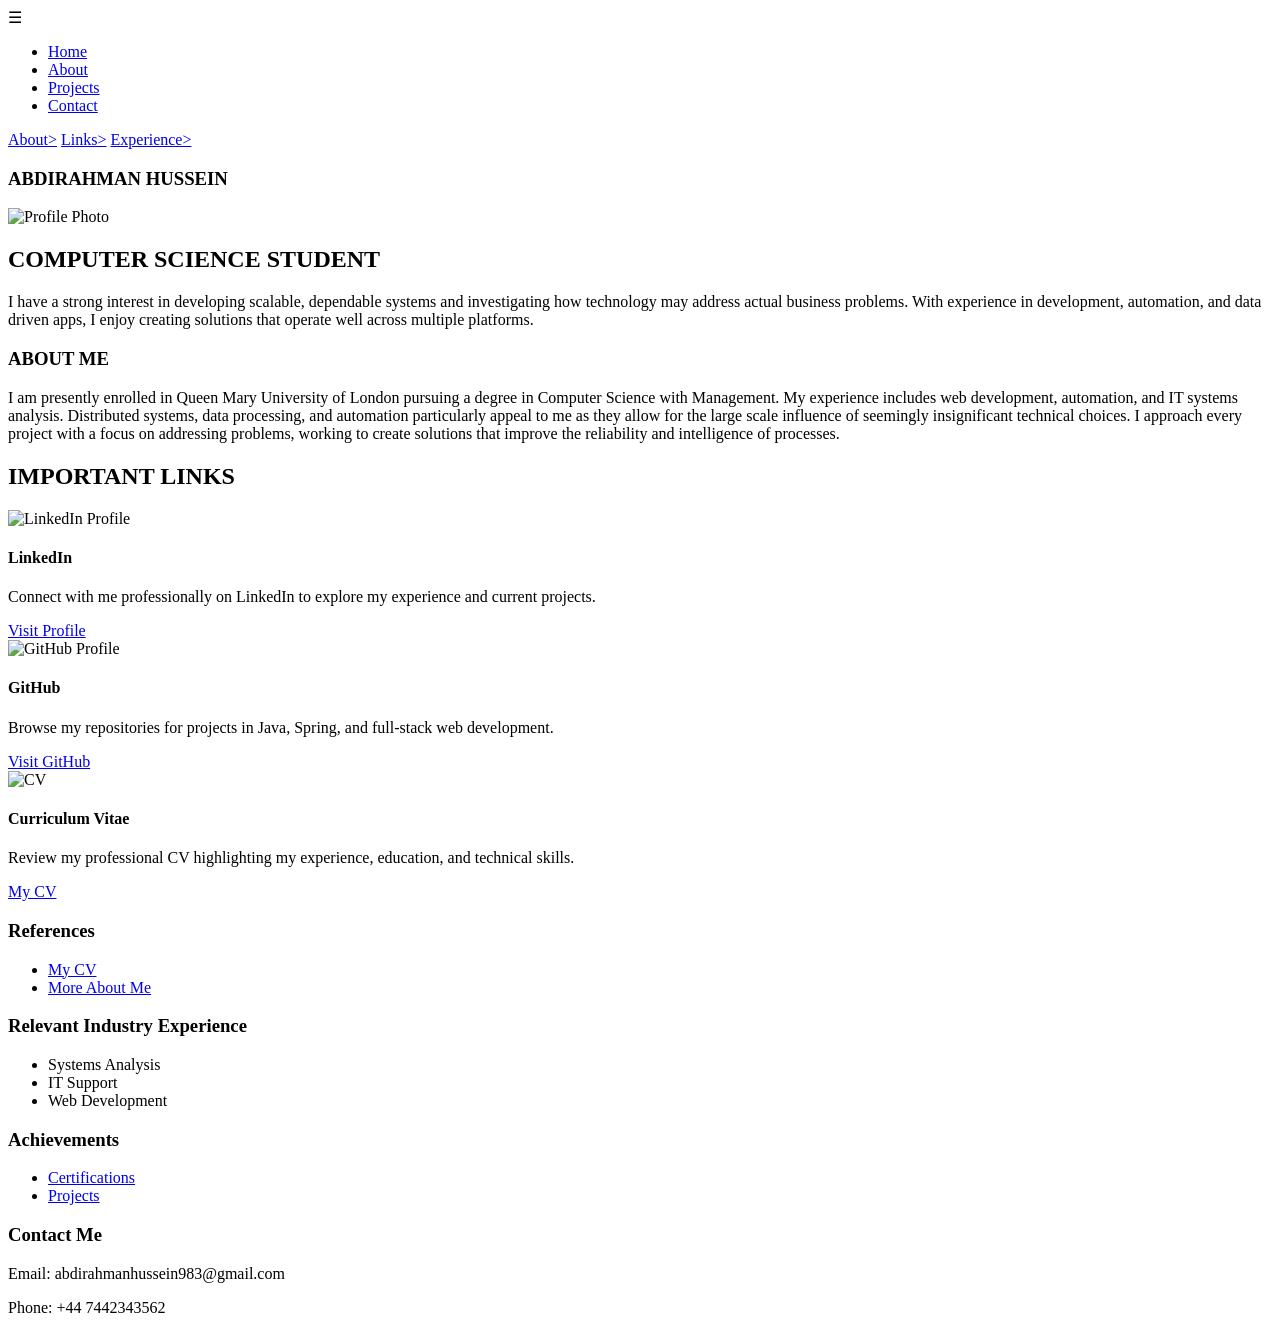
==== index.html @ 509d99f1 "Updates Updated Experience section" ====
<!DOCTYPE html>
<html lang="en">
<head>
  <meta charset="UTF-8">
  <meta name="viewport" content="width=device-width, initial-scale=1.0">
  <title>Home Page</title>
  <link href="https://unpkg.com/boxicons@2.1.4/css/boxicons.min.css" rel="stylesheet">
  <link rel="stylesheet" href="Menubar.css">
  <link rel="stylesheet" href="index.css">
  <link rel="stylesheet" href="footer.css">
  <link rel="stylesheet" href="reset.css">
  <link rel="stylesheet" href="https://cdn.jsdelivr.net/npm/swiper@9/swiper-bundle.min.css">
  <script src="script.js"></script>
  <style>   
    @media (max-width: 768px) {
      @import url('mobile.css');
    }

     @media (max-width: 768px) {

      /* Footer */
      .footer-content {
        flex-direction: column;
        text-align: center;
        padding: 1rem;
      }

      .footer-section {
        margin-bottom: 1rem;
      }

      .footer-section h3 {
        font-size: 1.1rem;
      }

      .footer-section ul li {
        font-size: 0.95rem;
        padding: 4px 0;
      }

      .contact-info {
        margin-top: 1.5rem;
        text-align: center;
      }
     }
  </style>
</head>
<body>
  <nav>
    <div class="menu-icon" id="clicked-menu" onclick="toggleMenu()">&#9776;</div>
    <ul class="menu">
      <li><a href="index.html">Home</a></li>
      <li><a href="About.html">About</a></li>
      <li><a href="Projects.html">Projects</a></li>
      <li><a href="Contact.html">Contact</a></li>
    </ul>
  </nav>

  <article class="container">
    <div class="home-buttons">
      <a data-theme-secondary="false" class="About-me" href="#About-link">About></a>
      <a data-theme-secondary="false" class="ImportantLinks" href="#link">Links></a>
      <a data-theme-secondary="false" class="Experience" href="About.html">Experience></a>
    </div>

    <section class="profile-section">
      <h1 class="name">ABDIRAHMAN HUSSEIN</h1>
      <img class="profile-photo" src="photo.png" alt="Profile Photo">
      <h2 class="header">COMPUTER SCIENCE STUDENT</h2>
      <p class="brief-overview">
      I have a strong interest in developing scalable, dependable systems and investigating how technology may address actual business problems. 
      With experience in development, automation, and data driven apps, I enjoy creating solutions that operate well across multiple platforms.  </p>
    </section>

    <section class="about-section" id="About-link">
      <h3 class="section-title">ABOUT ME</h3>
      <p class="about-detail">
       
I am presently enrolled in Queen Mary University of London pursuing a degree in Computer Science with Management. 
My experience includes web development, automation, and IT systems analysis. Distributed systems, data processing, and automation particularly appeal to me as they allow for the large scale influence of seemingly insignificant technical choices. 
I approach every project with a focus on addressing problems, working to create solutions that improve the reliability and intelligence of processes.
     
 </p>
    </section>

    <section id="link" class="header">
      <h2 class="Links-header">IMPORTANT LINKS</h2>
    </section>

    <section class="card-section">
      <div class="card">
        <img class="card-img-top" src="Linkedin-profile.jpg" alt="LinkedIn Profile">
        <div class="card-body">
          <h4 class="card-title">LinkedIn</h4>
          <p class="card-text">Connect with me professionally on LinkedIn to explore my experience and current projects.</p>
          <a href="https://www.linkedin.com/in/abdirahman-ahmed-685b182a5/" target="_blank" class="btn btn-primary">Visit Profile</a>
        </div>
      </div>
      <div class="card">
        <img class="card-img-top" src="github.jpg" alt="GitHub Profile">
        <div class="card-body">
          <h4 class="card-title">GitHub</h4>
          <p class="card-text">Browse my repositories for projects in Java, Spring, and full-stack web development.</p>
          <a href="https://github.com/Abdul-Hussein?tab=projects" target="_blank" class="btn btn-primary">Visit GitHub</a>
        </div>
      </div>
      <div class="card">
        <img class="card-img-top" src="CVphoto.png" alt="CV">
        <div class="card-body">
          <h4 class="card-title">Curriculum Vitae</h4>
          <p class="card-text">Review my professional CV highlighting my experience, education, and technical skills.</p>
          <a href="CV.html" target="_blank" class="btn btn-primary">My CV</a>
        </div>
      </div>
    </section>
  </article>

  <footer class="footer">
    <div class="footer-content">
      <div class="footer-section">
        <h3>References</h3>
        <ul>
          <li><a href="CV.html">My CV</a></li>
          <li><a href="Home-BlogPage.html">More About Me</a></li>
        </ul>
      </div>
      <div class="footer-section">
  <h3> Relevant Industry Experience</h3>
  <ul>
    <li>Systems Analysis</li>
    <li>IT Support </li>
    <li>Web Development</li>
  
  </ul>
</div>
      <div class="footer-section">
        <h3>Achievements</h3>
        <ul>
          <li><a href="#certifications">Certifications</a></li>
          <li><a href="Projectsfinal.html">Projects</a></li>
        </ul>
      </div>
    </div>
    <div class="contact-info">
      <h3>Contact Me</h3>
      <p>Email: abdirahmanhussein983@gmail.com</p>
      <p>Phone: +44 7442343562</p>
    </div>
  </footer>
</body>
</html>
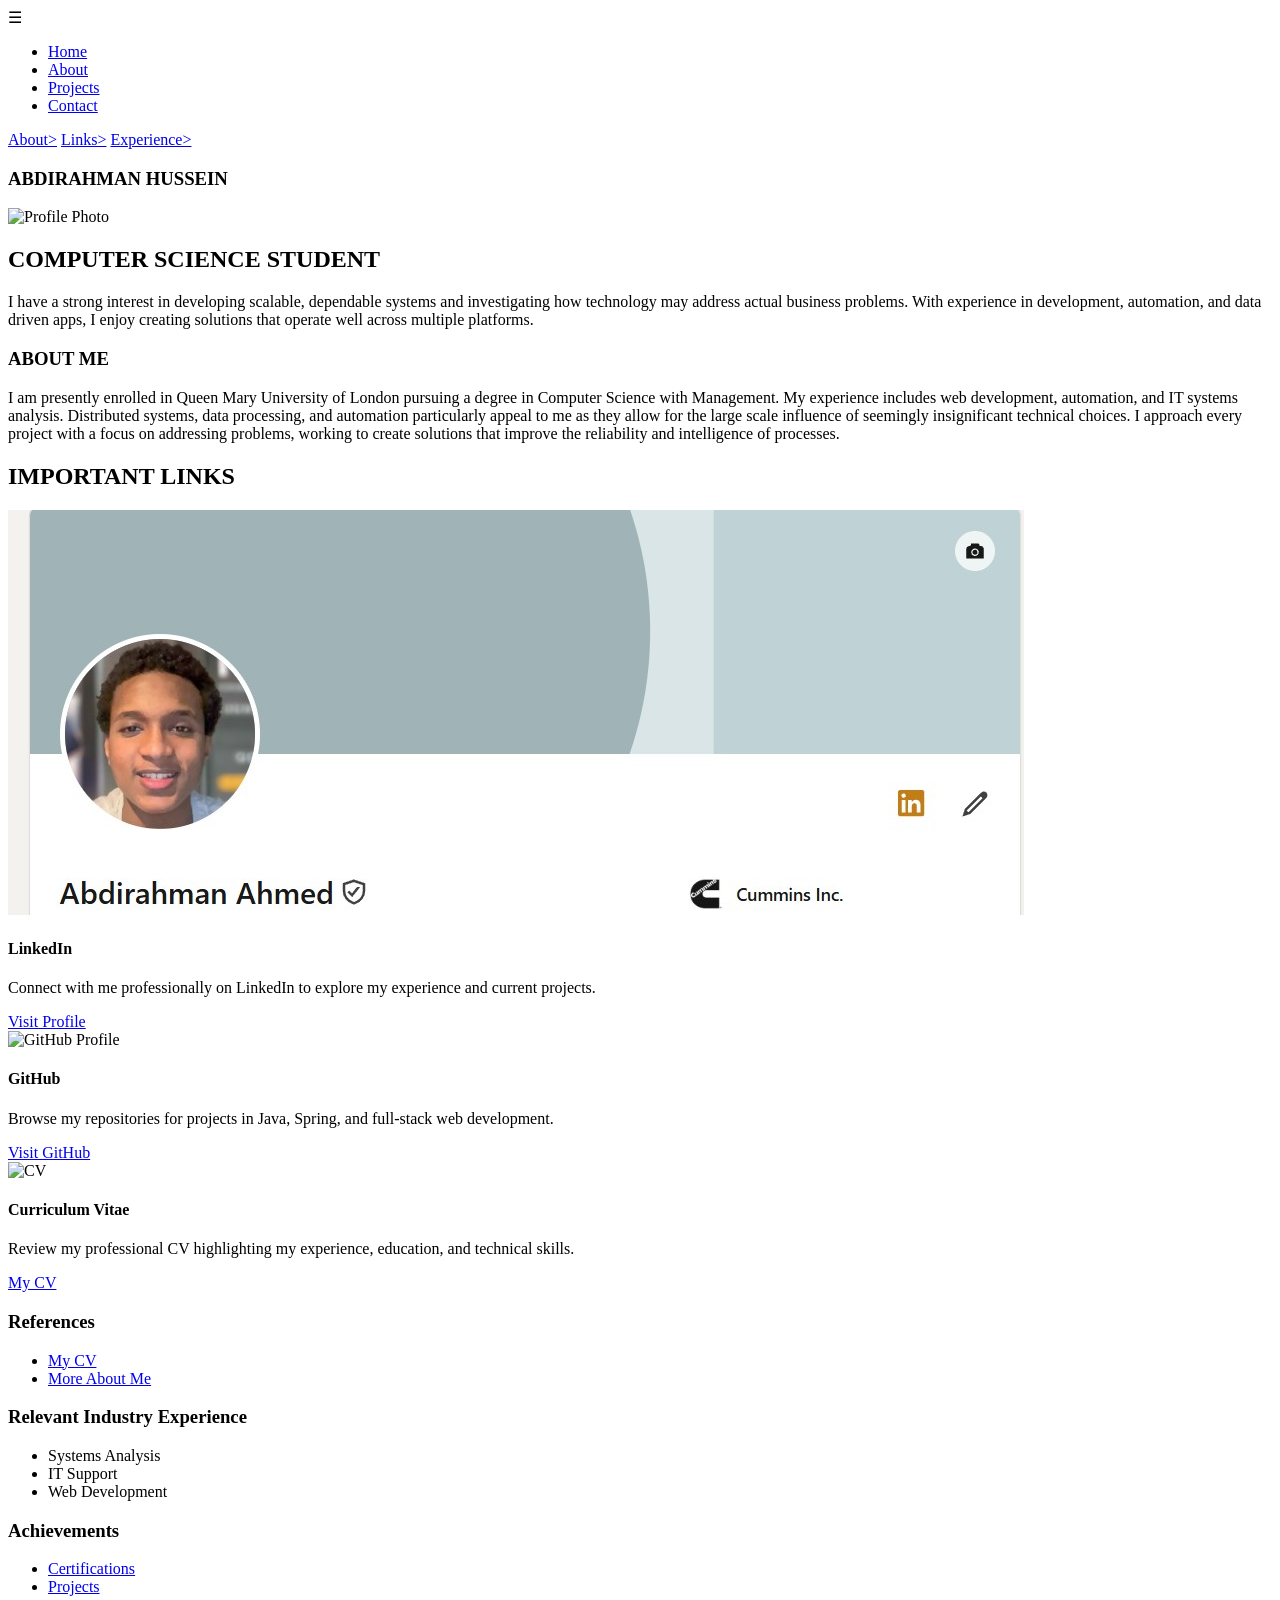
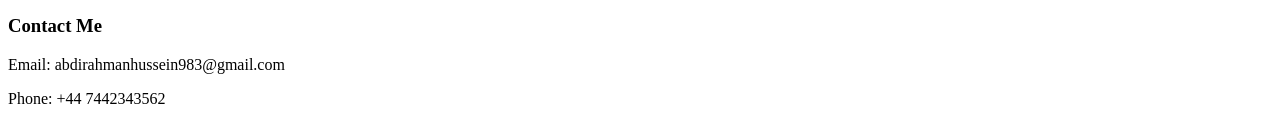
==== commit 96394580: "link_updated" ====
--- a/index.html
+++ b/index.html
@@ -93,7 +93,7 @@
         <div class="card-body">
           <h4 class="card-title">LinkedIn</h4>
           <p class="card-text">Connect with me professionally on LinkedIn to explore my experience and current projects.</p>
-          <a href="https://www.linkedin.com/in/abdirahman-ahmed-685b182a5/" target="_blank" class="btn btn-primary">Visit Profile</a>
+          <a href="https://www.linkedin.com/in/abdirahman-a-685b182a5/" target="_blank" class="btn btn-primary">Visit Profile</a>
         </div>
       </div>
       <div class="card">
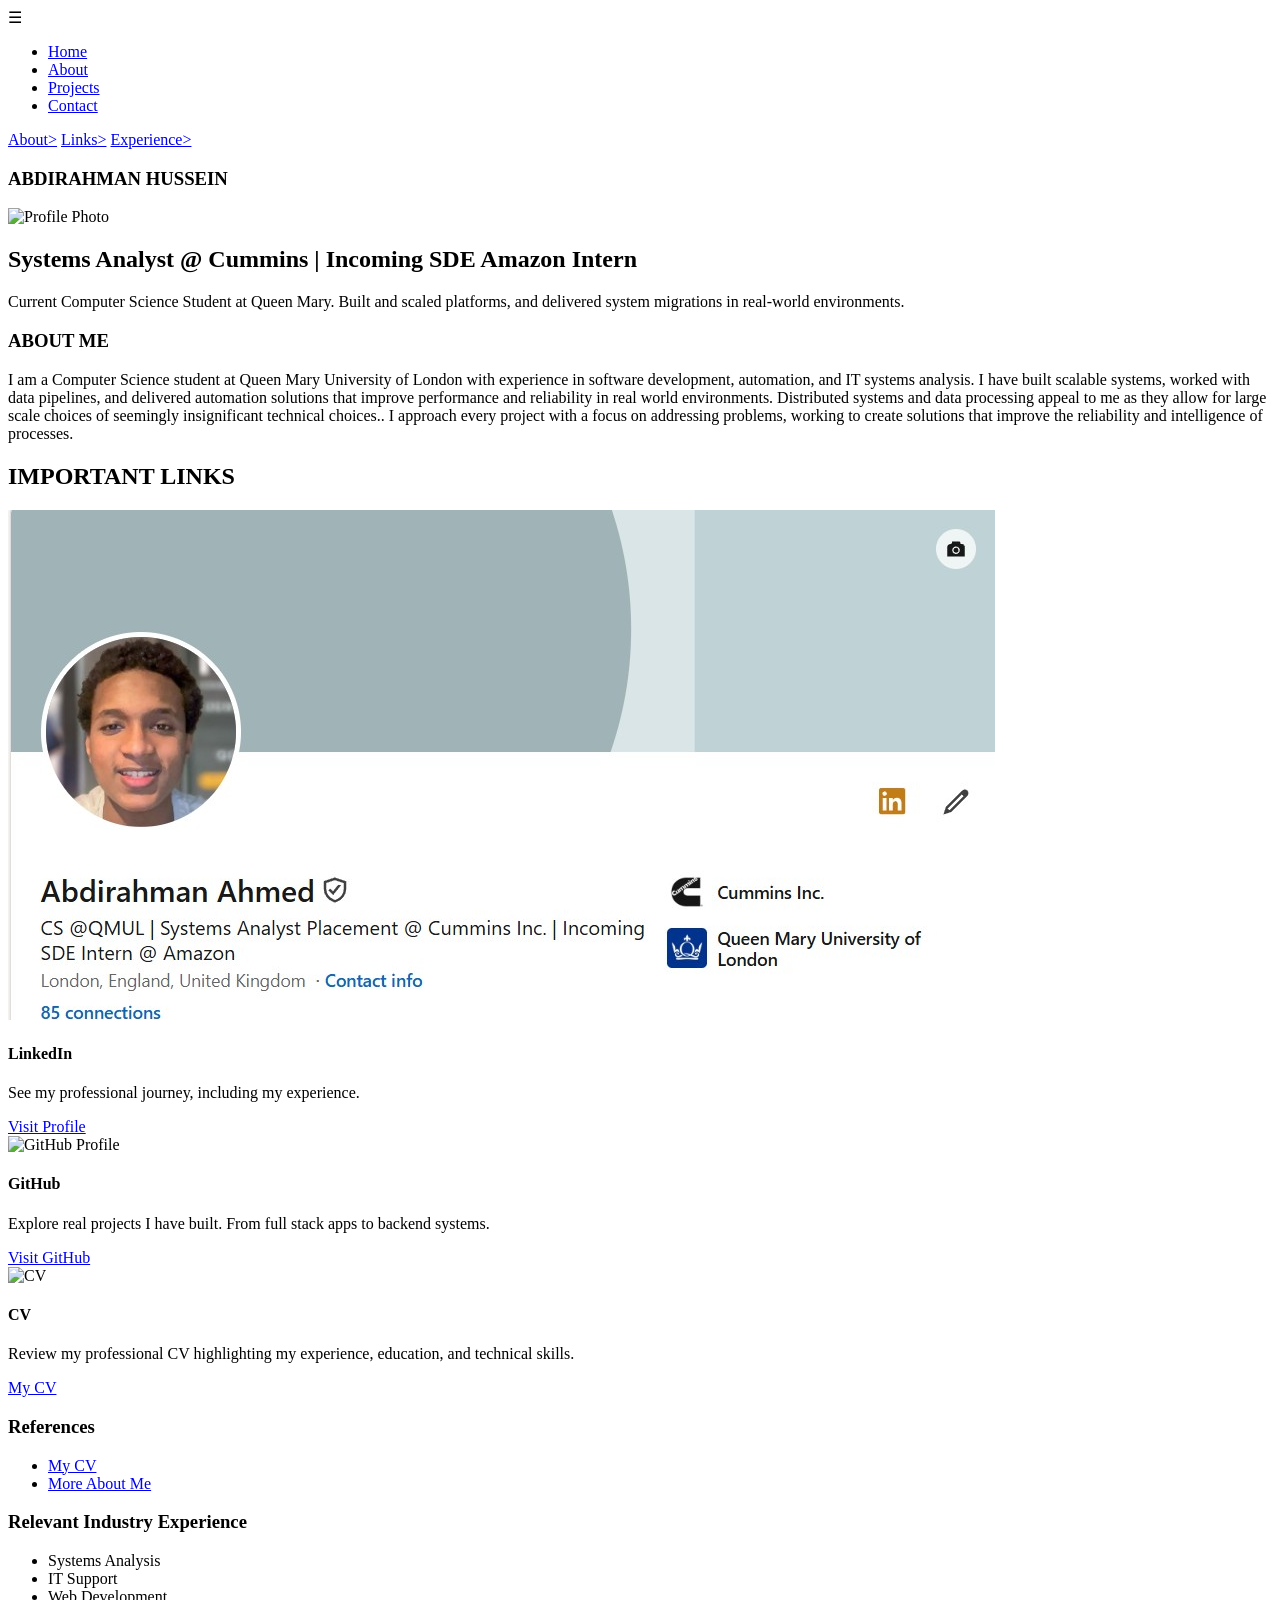
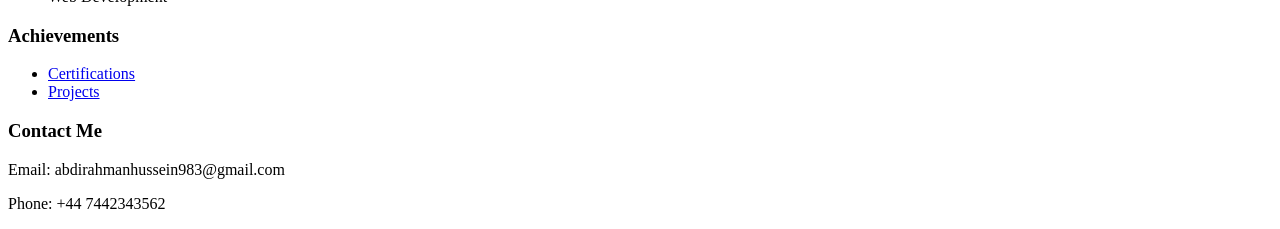
==== commit 2081df5b: "description-edits" ====
--- a/index.html
+++ b/index.html
@@ -63,21 +63,22 @@
       <a data-theme-secondary="false" class="Experience" href="About.html">Experience></a>
     </div>
 
-    <section class="profile-section">
-      <h1 class="name">ABDIRAHMAN HUSSEIN</h1>
-      <img class="profile-photo" src="photo.png" alt="Profile Photo">
-      <h2 class="header">COMPUTER SCIENCE STUDENT</h2>
-      <p class="brief-overview">
-      I have a strong interest in developing scalable, dependable systems and investigating how technology may address actual business problems. 
-      With experience in development, automation, and data driven apps, I enjoy creating solutions that operate well across multiple platforms.  </p>
-    </section>
+      <section class="profile-section">
+        <h1 class="name">ABDIRAHMAN HUSSEIN</h1>
+        <img class="profile-photo" src="photo.png" alt="Profile Photo">
+        <h2 class="header">Systems Analyst @ Cummins | Incoming SDE Amazon Intern</h2>
+        <p class="brief-overview">
+           Current Computer Science Student at Queen Mary. Built and scaled platforms, and delivered system migrations in real-world environments.
+ 
+      <p class="about-detail">
+        </p></section>
 
     <section class="about-section" id="About-link">
       <h3 class="section-title">ABOUT ME</h3>
-      <p class="about-detail">
-       
-I am presently enrolled in Queen Mary University of London pursuing a degree in Computer Science with Management. 
-My experience includes web development, automation, and IT systems analysis. Distributed systems, data processing, and automation particularly appeal to me as they allow for the large scale influence of seemingly insignificant technical choices. 
+      <p class="about-detail">    
+I am a Computer Science student at Queen Mary University of London with experience in software development, automation, and IT systems analysis.
+I have built scalable systems, worked with data pipelines, and delivered automation solutions that improve performance and reliability in real world environments.
+Distributed systems and data processing appeal to me as they allow for large scale choices of seemingly insignificant technical choices..
 I approach every project with a focus on addressing problems, working to create solutions that improve the reliability and intelligence of processes.
      
  </p>
@@ -92,7 +93,7 @@
         <img class="card-img-top" src="Linkedin-profile.jpg" alt="LinkedIn Profile">
         <div class="card-body">
           <h4 class="card-title">LinkedIn</h4>
-          <p class="card-text">Connect with me professionally on LinkedIn to explore my experience and current projects.</p>
+          <p class="card-text">See my professional journey, including my experience.</p>
           <a href="https://www.linkedin.com/in/abdirahman-a-685b182a5/" target="_blank" class="btn btn-primary">Visit Profile</a>
         </div>
       </div>
@@ -100,14 +101,14 @@
         <img class="card-img-top" src="github.jpg" alt="GitHub Profile">
         <div class="card-body">
           <h4 class="card-title">GitHub</h4>
-          <p class="card-text">Browse my repositories for projects in Java, Spring, and full-stack web development.</p>
+          <p class="card-text">Explore real projects I have built. From full stack apps to backend systems.</p>
           <a href="https://github.com/Abdul-Hussein?tab=projects" target="_blank" class="btn btn-primary">Visit GitHub</a>
         </div>
       </div>
       <div class="card">
         <img class="card-img-top" src="CVphoto.png" alt="CV">
         <div class="card-body">
-          <h4 class="card-title">Curriculum Vitae</h4>
+          <h4 class="card-title">CV </h4>
           <p class="card-text">Review my professional CV highlighting my experience, education, and technical skills.</p>
           <a href="CV.html" target="_blank" class="btn btn-primary">My CV</a>
         </div>
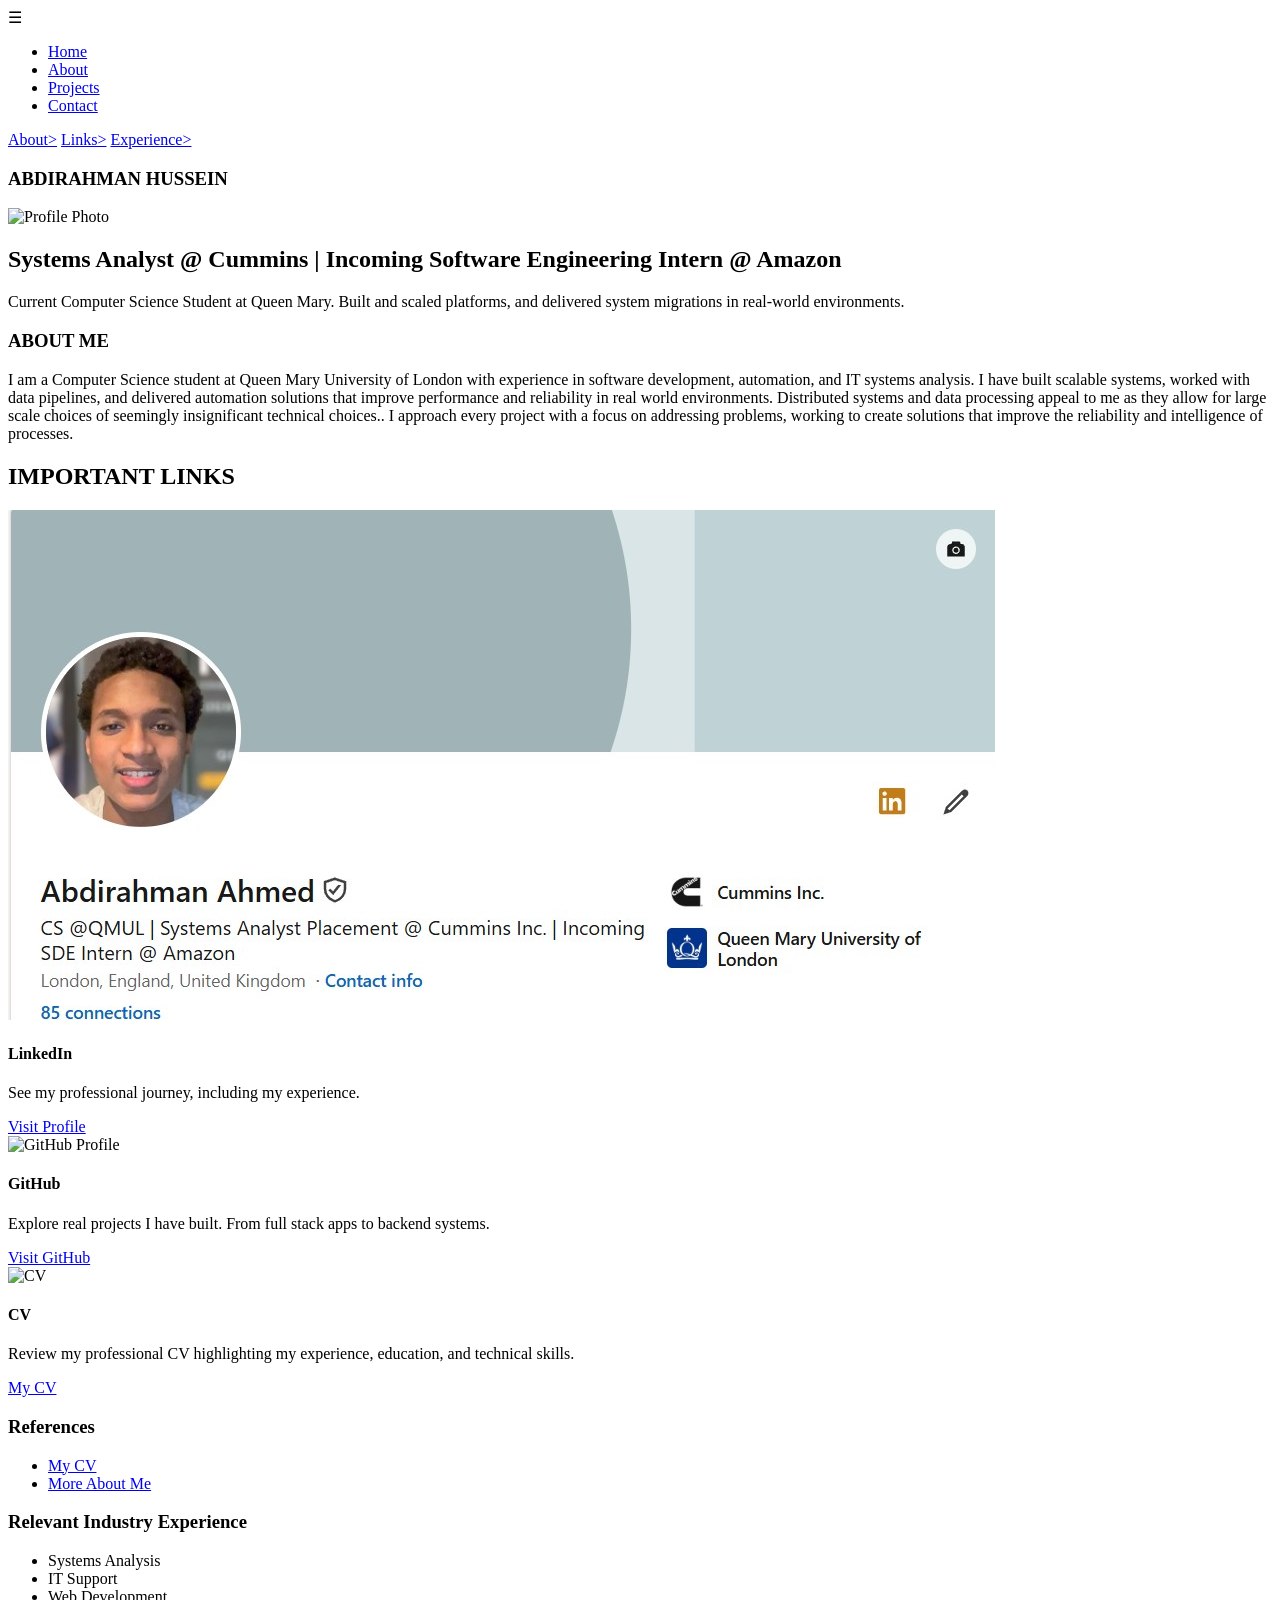
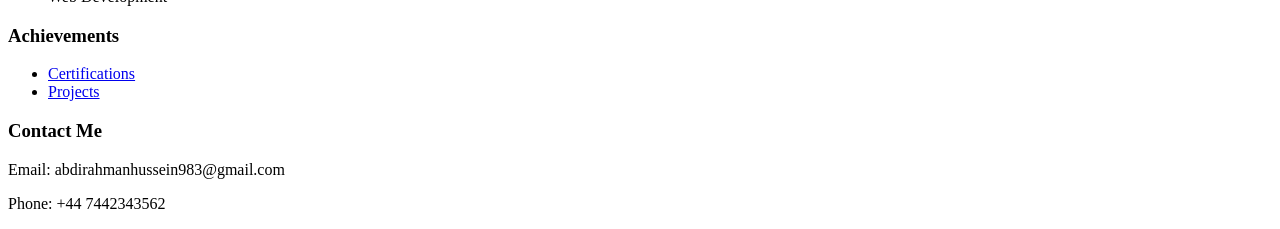
==== commit a73b3170: "a35" ====
--- a/index.html
+++ b/index.html
@@ -66,7 +66,7 @@
       <section class="profile-section">
         <h1 class="name">ABDIRAHMAN HUSSEIN</h1>
         <img class="profile-photo" src="photo.png" alt="Profile Photo">
-        <h2 class="header">Systems Analyst @ Cummins | Incoming SDE Amazon Intern</h2>
+        <h2 class="header">Systems Analyst @ Cummins | Incoming Software Engineering Intern @ Amazon</h2>
         <p class="brief-overview">
            Current Computer Science Student at Queen Mary. Built and scaled platforms, and delivered system migrations in real-world environments.
  
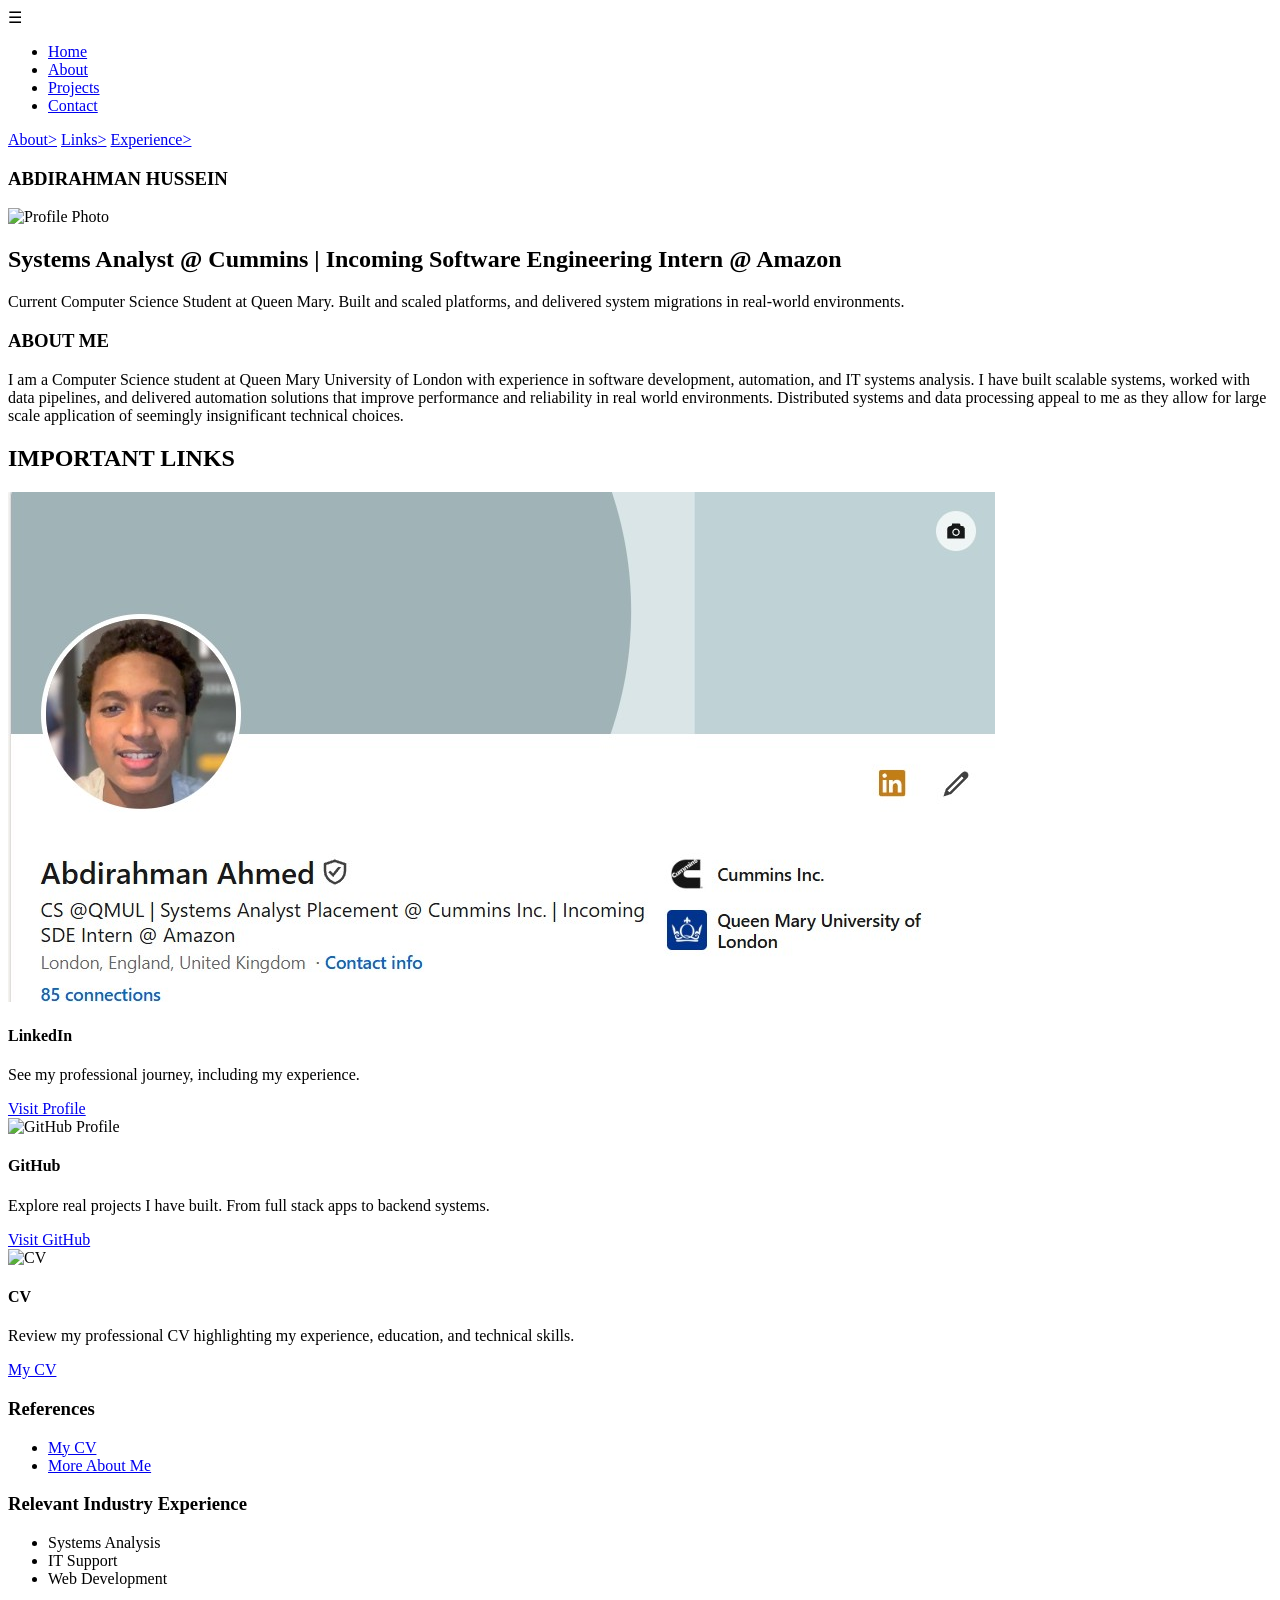
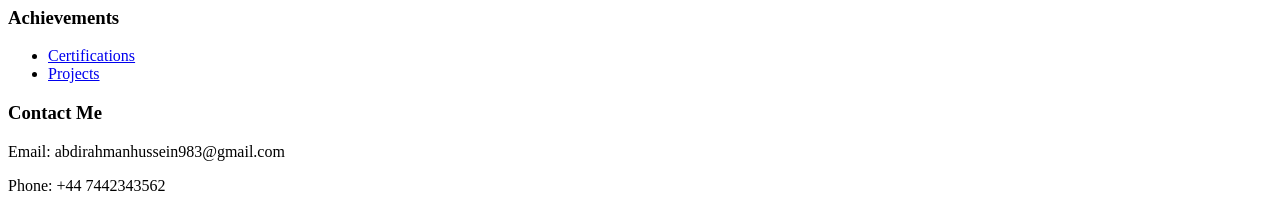
==== commit 4a06baa5: "a35" ====
--- a/index.html
+++ b/index.html
@@ -78,10 +78,8 @@
       <p class="about-detail">    
 I am a Computer Science student at Queen Mary University of London with experience in software development, automation, and IT systems analysis.
 I have built scalable systems, worked with data pipelines, and delivered automation solutions that improve performance and reliability in real world environments.
-Distributed systems and data processing appeal to me as they allow for large scale choices of seemingly insignificant technical choices..
-I approach every project with a focus on addressing problems, working to create solutions that improve the reliability and intelligence of processes.
-     
- </p>
+Distributed systems and data processing appeal to me as they allow for large scale application of seemingly insignificant technical choices.
+</p>
     </section>
 
     <section id="link" class="header">
